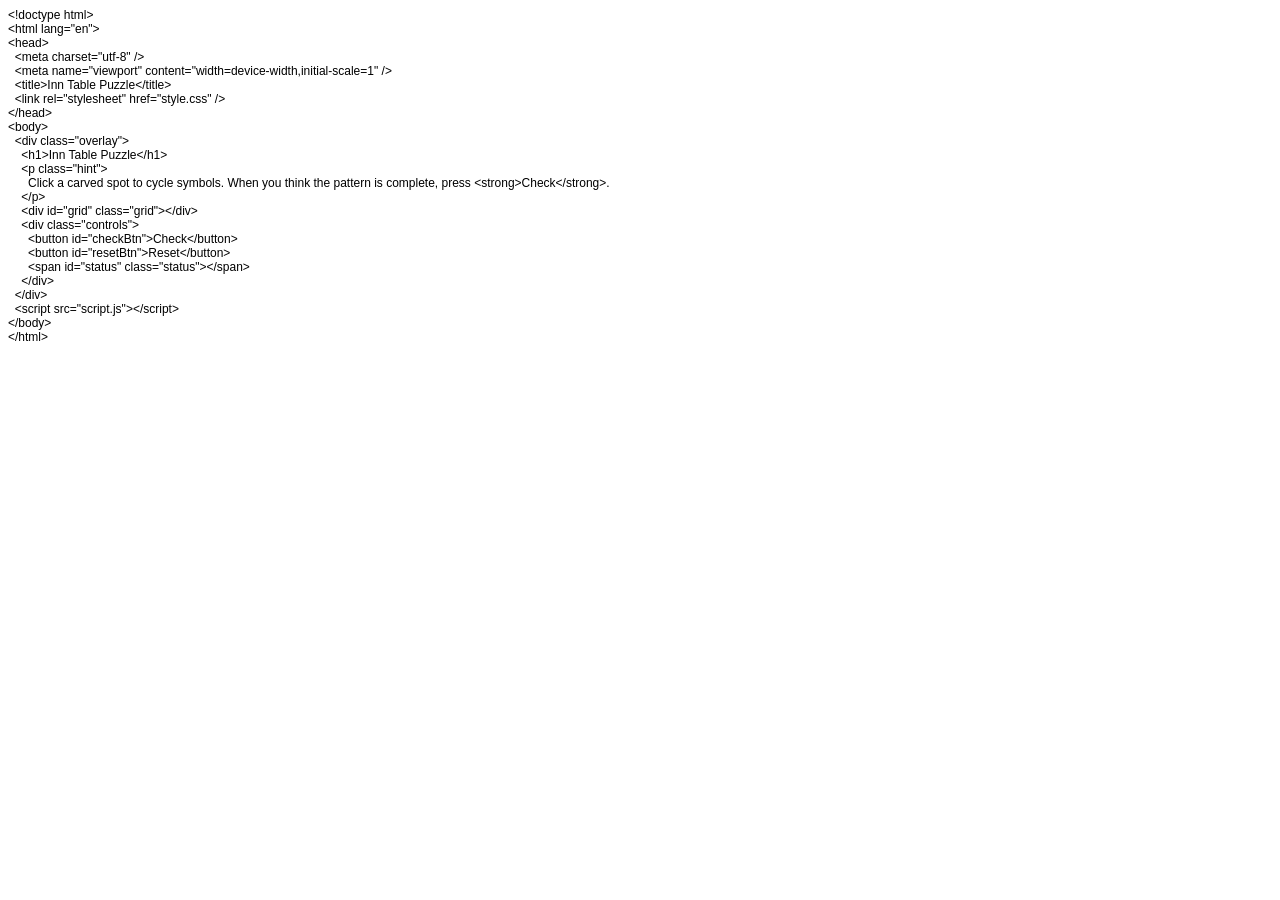
==== index.html @ dce4896d "Update doctype declaration in index.html" ====
<!doctype html>
<html>
<head>
  <meta http-equiv="Content-Type" content="text/html; charset=utf-8">
  <meta http-equiv="Content-Style-Type" content="text/css">
  <title></title>
  <meta name="Generator" content="Cocoa HTML Writer">
  <meta name="CocoaVersion" content="2685.6">
  <style type="text/css">
    p.p1 {margin: 0.0px 0.0px 0.0px 0.0px; font: 12.0px Helvetica}
  </style>
</head>
<body>
<p class="p1">&lt;!doctype html&gt;</p>
<p class="p1">&lt;html lang="en"&gt;</p>
<p class="p1">&lt;head&gt;</p>
<p class="p1"><span class="Apple-converted-space">  </span>&lt;meta charset="utf-8" /&gt;</p>
<p class="p1"><span class="Apple-converted-space">  </span>&lt;meta name="viewport" content="width=device-width,initial-scale=1" /&gt;</p>
<p class="p1"><span class="Apple-converted-space">  </span>&lt;title&gt;Inn Table Puzzle&lt;/title&gt;</p>
<p class="p1"><span class="Apple-converted-space">  </span>&lt;link rel="stylesheet" href="style.css" /&gt;</p>
<p class="p1">&lt;/head&gt;</p>
<p class="p1">&lt;body&gt;</p>
<p class="p1"><span class="Apple-converted-space">  </span>&lt;div class="overlay"&gt;</p>
<p class="p1"><span class="Apple-converted-space">    </span>&lt;h1&gt;Inn Table Puzzle&lt;/h1&gt;</p>
<p class="p1"><span class="Apple-converted-space">    </span>&lt;p class="hint"&gt;</p>
<p class="p1"><span class="Apple-converted-space">      </span>Click a carved spot to cycle symbols. When you think the pattern is complete, press &lt;strong&gt;Check&lt;/strong&gt;.</p>
<p class="p1"><span class="Apple-converted-space">    </span>&lt;/p&gt;</p>
<p class="p1"><span class="Apple-converted-space">    </span>&lt;div id="grid" class="grid"&gt;&lt;/div&gt;</p>
<p class="p1"><span class="Apple-converted-space">    </span>&lt;div class="controls"&gt;</p>
<p class="p1"><span class="Apple-converted-space">      </span>&lt;button id="checkBtn"&gt;Check&lt;/button&gt;</p>
<p class="p1"><span class="Apple-converted-space">      </span>&lt;button id="resetBtn"&gt;Reset&lt;/button&gt;</p>
<p class="p1"><span class="Apple-converted-space">      </span>&lt;span id="status" class="status"&gt;&lt;/span&gt;</p>
<p class="p1"><span class="Apple-converted-space">    </span>&lt;/div&gt;</p>
<p class="p1"><span class="Apple-converted-space">  </span>&lt;/div&gt;</p>
<p class="p1"><span class="Apple-converted-space">  </span>&lt;script src="script.js"&gt;&lt;/script&gt;</p>
<p class="p1">&lt;/body&gt;</p>
<p class="p1">&lt;/html&gt;</p>
</body>
</html>
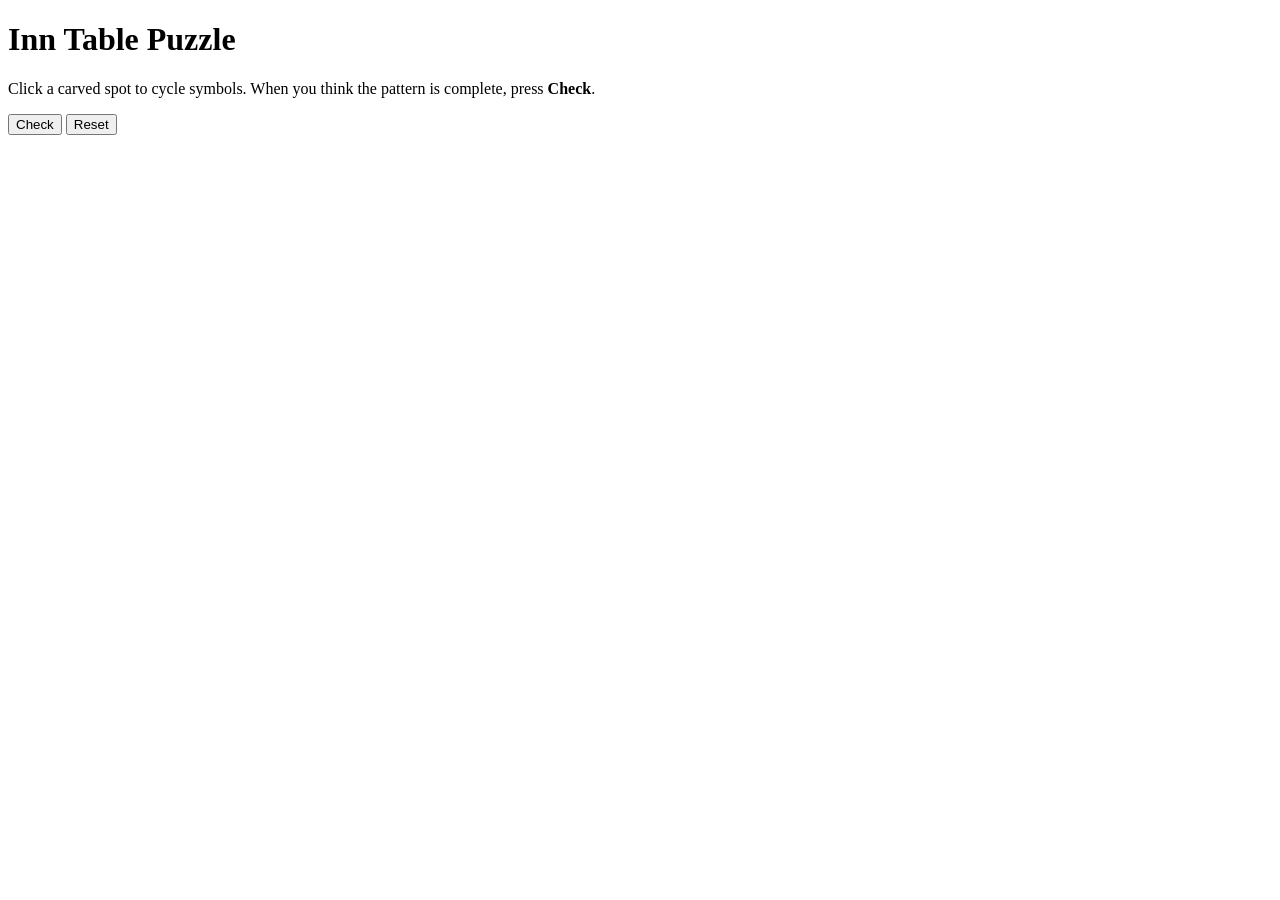
==== commit c6ad9a9d: "Refactor index.html structure and content" ====
--- a/index.html
+++ b/index.html
@@ -1,39 +1,24 @@
 <!doctype html>
-<html>
+<html lang="en">
 <head>
-  <meta http-equiv="Content-Type" content="text/html; charset=utf-8">
-  <meta http-equiv="Content-Style-Type" content="text/css">
-  <title></title>
-  <meta name="Generator" content="Cocoa HTML Writer">
-  <meta name="CocoaVersion" content="2685.6">
-  <style type="text/css">
-    p.p1 {margin: 0.0px 0.0px 0.0px 0.0px; font: 12.0px Helvetica}
-  </style>
+  <meta charset="utf-8" />
+  <meta name="viewport" content="width=device-width,initial-scale=1" />
+  <title>Inn Table Puzzle</title>
+  <link rel="stylesheet" href="style.css" />
 </head>
 <body>
-<p class="p1">&lt;!doctype html&gt;</p>
-<p class="p1">&lt;html lang="en"&gt;</p>
-<p class="p1">&lt;head&gt;</p>
-<p class="p1"><span class="Apple-converted-space">  </span>&lt;meta charset="utf-8" /&gt;</p>
-<p class="p1"><span class="Apple-converted-space">  </span>&lt;meta name="viewport" content="width=device-width,initial-scale=1" /&gt;</p>
-<p class="p1"><span class="Apple-converted-space">  </span>&lt;title&gt;Inn Table Puzzle&lt;/title&gt;</p>
-<p class="p1"><span class="Apple-converted-space">  </span>&lt;link rel="stylesheet" href="style.css" /&gt;</p>
-<p class="p1">&lt;/head&gt;</p>
-<p class="p1">&lt;body&gt;</p>
-<p class="p1"><span class="Apple-converted-space">  </span>&lt;div class="overlay"&gt;</p>
-<p class="p1"><span class="Apple-converted-space">    </span>&lt;h1&gt;Inn Table Puzzle&lt;/h1&gt;</p>
-<p class="p1"><span class="Apple-converted-space">    </span>&lt;p class="hint"&gt;</p>
-<p class="p1"><span class="Apple-converted-space">      </span>Click a carved spot to cycle symbols. When you think the pattern is complete, press &lt;strong&gt;Check&lt;/strong&gt;.</p>
-<p class="p1"><span class="Apple-converted-space">    </span>&lt;/p&gt;</p>
-<p class="p1"><span class="Apple-converted-space">    </span>&lt;div id="grid" class="grid"&gt;&lt;/div&gt;</p>
-<p class="p1"><span class="Apple-converted-space">    </span>&lt;div class="controls"&gt;</p>
-<p class="p1"><span class="Apple-converted-space">      </span>&lt;button id="checkBtn"&gt;Check&lt;/button&gt;</p>
-<p class="p1"><span class="Apple-converted-space">      </span>&lt;button id="resetBtn"&gt;Reset&lt;/button&gt;</p>
-<p class="p1"><span class="Apple-converted-space">      </span>&lt;span id="status" class="status"&gt;&lt;/span&gt;</p>
-<p class="p1"><span class="Apple-converted-space">    </span>&lt;/div&gt;</p>
-<p class="p1"><span class="Apple-converted-space">  </span>&lt;/div&gt;</p>
-<p class="p1"><span class="Apple-converted-space">  </span>&lt;script src="script.js"&gt;&lt;/script&gt;</p>
-<p class="p1">&lt;/body&gt;</p>
-<p class="p1">&lt;/html&gt;</p>
+  <div class="overlay">
+    <h1>Inn Table Puzzle</h1>
+    <p class="hint">
+      Click a carved spot to cycle symbols. When you think the pattern is complete, press <strong>Check</strong>.
+    </p>
+    <div id="grid" class="grid"></div>
+    <div class="controls">
+      <button id="checkBtn">Check</button>
+      <button id="resetBtn">Reset</button>
+      <span id="status" class="status"></span>
+    </div>
+  </div>
+  <script src="script.js"></script>
 </body>
 </html>
--- a/style.css
+++ b/style.css
@@ -0,0 +1,142 @@
+{\rtf1\ansi\ansicpg1252\cocoartf2870
+\cocoatextscaling0\cocoaplatform0{\fonttbl\f0\fswiss\fcharset0 Helvetica;}
+{\colortbl;\red255\green255\blue255;}
+{\*\expandedcolortbl;;}
+\paperw11900\paperh16840\margl1440\margr1440\vieww11520\viewh8400\viewkind0
+\pard\tx720\tx1440\tx2160\tx2880\tx3600\tx4320\tx5040\tx5760\tx6480\tx7200\tx7920\tx8640\pardirnatural\partightenfactor0
+
+\f0\fs24 \cf0 :root\{\
+  --cell-size: 90px; /* medium icons */\
+\}\
+\
+*\{\
+  box-sizing:border-box;\
+\}\
+\
+body\{\
+  margin:0;\
+  padding:0;\
+  font-family: system-ui, -apple-system, BlinkMacSystemFont, "Segoe UI", sans-serif;\
+  color:#f5f0e6;\
+  background:#000;\
+  background-image:url("assets/table-bg.jpg"); /* save your wood image as this */\
+  background-size:cover;\
+  background-position:center;\
+\}\
+\
+.overlay\{\
+  min-height:100vh;\
+  display:flex;\
+  flex-direction:column;\
+  align-items:center;\
+  justify-content:flex-start;\
+  padding:24px;\
+  background:linear-gradient(\
+    to bottom,\
+    rgba(0,0,0,0.55),\
+    rgba(0,0,0,0.75)\
+  );\
+\}\
+\
+h1\{\
+  margin:0 0 8px;\
+  font-size:1.6rem;\
+  letter-spacing:0.08em;\
+  text-transform:uppercase;\
+\}\
+\
+.hint\{\
+  margin:0 0 18px;\
+  max-width:520px;\
+  text-align:center;\
+  font-size:0.9rem;\
+  color:#e0d4c4;\
+\}\
+\
+.grid\{\
+  display:grid;\
+  grid-template-columns:repeat(4, var(--cell-size));\
+  grid-template-rows:repeat(4, var(--cell-size));\
+  gap:18px; /* spacing only; no visible grid */\
+  margin-bottom:14px;\
+\}\
+\
+/* invisible cells, just click areas */\
+.cell\{\
+  width:var(--cell-size);\
+  height:var(--cell-size);\
+  position:relative;\
+  cursor:pointer;\
+  display:flex;\
+  align-items:center;\
+  justify-content:center;\
+\}\
+\
+/* engraved icon container */\
+.icon-wrap\{\
+  width:70%;\
+  height:70%;\
+  display:flex;\
+  align-items:center;\
+  justify-content:center;\
+  filter:\
+    saturate(0.9)\
+    brightness(0.9);\
+  mix-blend-mode:multiply;\
+  box-shadow:\
+    inset 0 0 6px rgba(0,0,0,0.6),\
+    0 0 4px rgba(0,0,0,0.7);\
+  border-radius:6px;\
+\}\
+\
+/* SVG image */\
+.cell img\{\
+  max-width:100%;\
+  max-height:100%;\
+  display:block;\
+\}\
+\
+/* prefilled cells cannot be changed */\
+.cell.prefilled\{\
+  cursor:default;\
+\}\
+\
+/* feedback glow */\
+.cell.correct .icon-wrap\{\
+  box-shadow:\
+    inset 0 0 6px rgba(0,0,0,0.6),\
+    0 0 10px rgba(46,204,113,0.7);\
+\}\
+\
+.cell.wrong .icon-wrap\{\
+  box-shadow:\
+    inset 0 0 6px rgba(0,0,0,0.6),\
+    0 0 10px rgba(231,76,60,0.7);\
+\}\
+\
+.controls\{\
+  display:flex;\
+  align-items:center;\
+  gap:10px;\
+\}\
+\
+button\{\
+  padding:8px 14px;\
+  border:none;\
+  border-radius:4px;\
+  background:#443a27;\
+  color:#f5f0e6;\
+  font-size:0.9rem;\
+  cursor:pointer;\
+  box-shadow:0 2px 4px rgba(0,0,0,0.5);\
+\}\
+\
+button:hover\{\
+  background:#5a4b31;\
+\}\
+\
+.status\{\
+  min-width:160px;\
+  font-size:0.9rem;\
+  color:#f5f0e6;\
+\}}
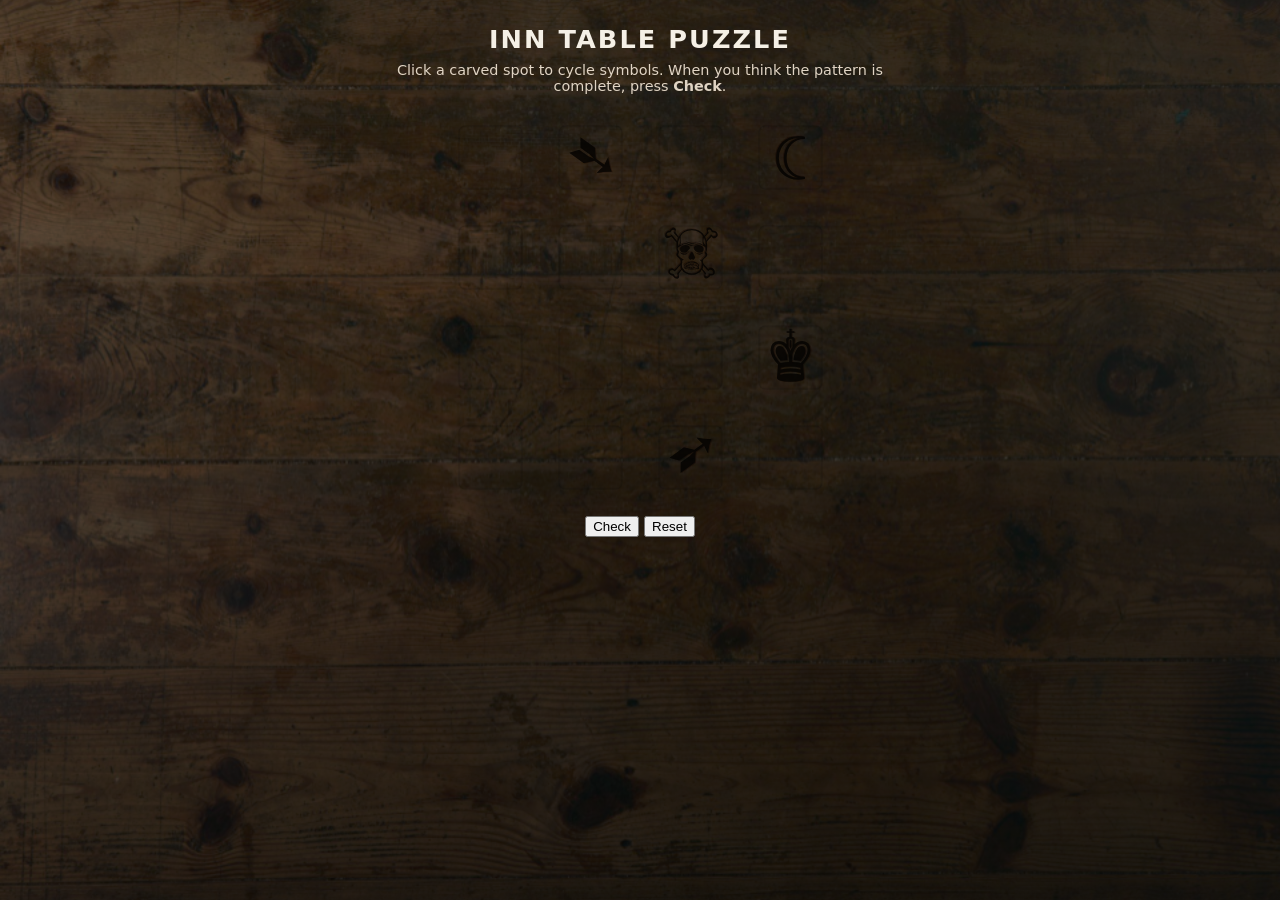
==== commit 07f67801: "Add rebuild trigger comment to index.html" ====
--- a/index.html
+++ b/index.html
@@ -1,3 +1,4 @@
+<!-- rebuild trigger -->
 <!doctype html>
 <html lang="en">
 <head>
--- a/style.css
+++ b/style.css
@@ -1,142 +1,92 @@
-{\rtf1\ansi\ansicpg1252\cocoartf2870
-\cocoatextscaling0\cocoaplatform0{\fonttbl\f0\fswiss\fcharset0 Helvetica;}
-{\colortbl;\red255\green255\blue255;}
-{\*\expandedcolortbl;;}
-\paperw11900\paperh16840\margl1440\margr1440\vieww11520\viewh8400\viewkind0
-\pard\tx720\tx1440\tx2160\tx2880\tx3600\tx4320\tx5040\tx5760\tx6480\tx7200\tx7920\tx8640\pardirnatural\partightenfactor0
+@import url('https://fonts.googleapis.com/css2?family=UnifrakturMaguntia&display=swap');
+:root{
+  --cell-size: 90px;
+}
 
-\f0\fs24 \cf0 :root\{\
-  --cell-size: 90px; /* medium icons */\
-\}\
-\
-*\{\
-  box-sizing:border-box;\
-\}\
-\
-body\{\
-  margin:0;\
-  padding:0;\
-  font-family: system-ui, -apple-system, BlinkMacSystemFont, "Segoe UI", sans-serif;\
-  color:#f5f0e6;\
-  background:#000;\
-  background-image:url("assets/table-bg.jpg"); /* save your wood image as this */\
-  background-size:cover;\
-  background-position:center;\
-\}\
-\
-.overlay\{\
-  min-height:100vh;\
-  display:flex;\
-  flex-direction:column;\
-  align-items:center;\
-  justify-content:flex-start;\
-  padding:24px;\
-  background:linear-gradient(\
-    to bottom,\
-    rgba(0,0,0,0.55),\
-    rgba(0,0,0,0.75)\
-  );\
-\}\
-\
-h1\{\
-  margin:0 0 8px;\
-  font-size:1.6rem;\
-  letter-spacing:0.08em;\
-  text-transform:uppercase;\
-\}\
-\
-.hint\{\
-  margin:0 0 18px;\
-  max-width:520px;\
-  text-align:center;\
-  font-size:0.9rem;\
-  color:#e0d4c4;\
-\}\
-\
-.grid\{\
-  display:grid;\
-  grid-template-columns:repeat(4, var(--cell-size));\
-  grid-template-rows:repeat(4, var(--cell-size));\
-  gap:18px; /* spacing only; no visible grid */\
-  margin-bottom:14px;\
-\}\
-\
-/* invisible cells, just click areas */\
-.cell\{\
-  width:var(--cell-size);\
-  height:var(--cell-size);\
-  position:relative;\
-  cursor:pointer;\
-  display:flex;\
-  align-items:center;\
-  justify-content:center;\
-\}\
-\
-/* engraved icon container */\
-.icon-wrap\{\
-  width:70%;\
-  height:70%;\
-  display:flex;\
-  align-items:center;\
-  justify-content:center;\
-  filter:\
-    saturate(0.9)\
-    brightness(0.9);\
-  mix-blend-mode:multiply;\
-  box-shadow:\
-    inset 0 0 6px rgba(0,0,0,0.6),\
-    0 0 4px rgba(0,0,0,0.7);\
-  border-radius:6px;\
-\}\
-\
-/* SVG image */\
-.cell img\{\
-  max-width:100%;\
-  max-height:100%;\
-  display:block;\
-\}\
-\
-/* prefilled cells cannot be changed */\
-.cell.prefilled\{\
-  cursor:default;\
-\}\
-\
-/* feedback glow */\
-.cell.correct .icon-wrap\{\
-  box-shadow:\
-    inset 0 0 6px rgba(0,0,0,0.6),\
-    0 0 10px rgba(46,204,113,0.7);\
-\}\
-\
-.cell.wrong .icon-wrap\{\
-  box-shadow:\
-    inset 0 0 6px rgba(0,0,0,0.6),\
-    0 0 10px rgba(231,76,60,0.7);\
-\}\
-\
-.controls\{\
-  display:flex;\
-  align-items:center;\
-  gap:10px;\
-\}\
-\
-button\{\
-  padding:8px 14px;\
-  border:none;\
-  border-radius:4px;\
-  background:#443a27;\
-  color:#f5f0e6;\
-  font-size:0.9rem;\
-  cursor:pointer;\
-  box-shadow:0 2px 4px rgba(0,0,0,0.5);\
-\}\
-\
-button:hover\{\
-  background:#5a4b31;\
-\}\
-\
-.status\{\
-  min-width:160px;\
-  font-size:0.9rem;\
-  color:#f5f0e6;\
-\}}+*{
+  box-sizing:border-box;
+}
+
+body{
+  margin:0;
+  padding:0;
+  font-family: system-ui, -apple-system, BlinkMacSystemFont, "UnifrakturMaguntia", sans-serif;
+  color:#f5f0e6;
+  background:#000;
+  background-image:url("assets/table-bg.png");
+  background-size:cover;
+  background-position:center;
+}
+
+.overlay{
+  min-height:100vh;
+  display:flex;
+  flex-direction:column;
+  align-items:center;
+  justify-content:flex-start;
+  padding:24px;
+  background:linear-gradient(
+    to bottom,
+    rgba(0,0,0,0.55),
+    rgba(0,0,0,0.75)
+  );
+}
+
+h1{
+  margin:0 0 8px;
+  font-size:1.6rem;
+  letter-spacing:0.08em;
+  text-transform:uppercase;
+}
+
+.hint{
+  margin:0 0 18px;
+  max-width:520px;
+  text-align:center;
+  font-size:0.9rem;
+  color:#e0d4c4;
+}
+
+.grid{
+  display:grid;
+  grid-template-columns:repeat(4, var(--cell-size));
+  grid-template-rows:repeat(4, var(--cell-size));
+  gap:10px; /* smaller gap removes visible square outlines */
+  margin-bottom:14px;
+}
+
+.cell{
+  width:var(--cell-size);
+  height:var(--cell-size);
+  position:relative;
+  cursor:pointer;
+  display:flex;
+  align-items:center;
+  justify-content:center;
+  background:transparent; /* ensure no background box */
+  border:none;            /* ensure no border */
+  box-shadow:none;        /* ensure no cell-level shadow */
+}
+
+.icon-wrap{
+  width:70%;
+  height:70%;
+  display:flex;
+  align-items:center;
+  justify-content:center;
+
+  /* softened engraved effect without visible square edges */
+  filter:
+    saturate(0.9)
+    brightness(0.9);
+  mix-blend-mode:multiply;
+
+  box-shadow:
+    inset 0 0 3px rgba(0,0,0,0.35),
+    0 0 2px rgba(0,0,0,0.4);
+
+  border-radius:6px;
+}
+
+.cell img{
+  max
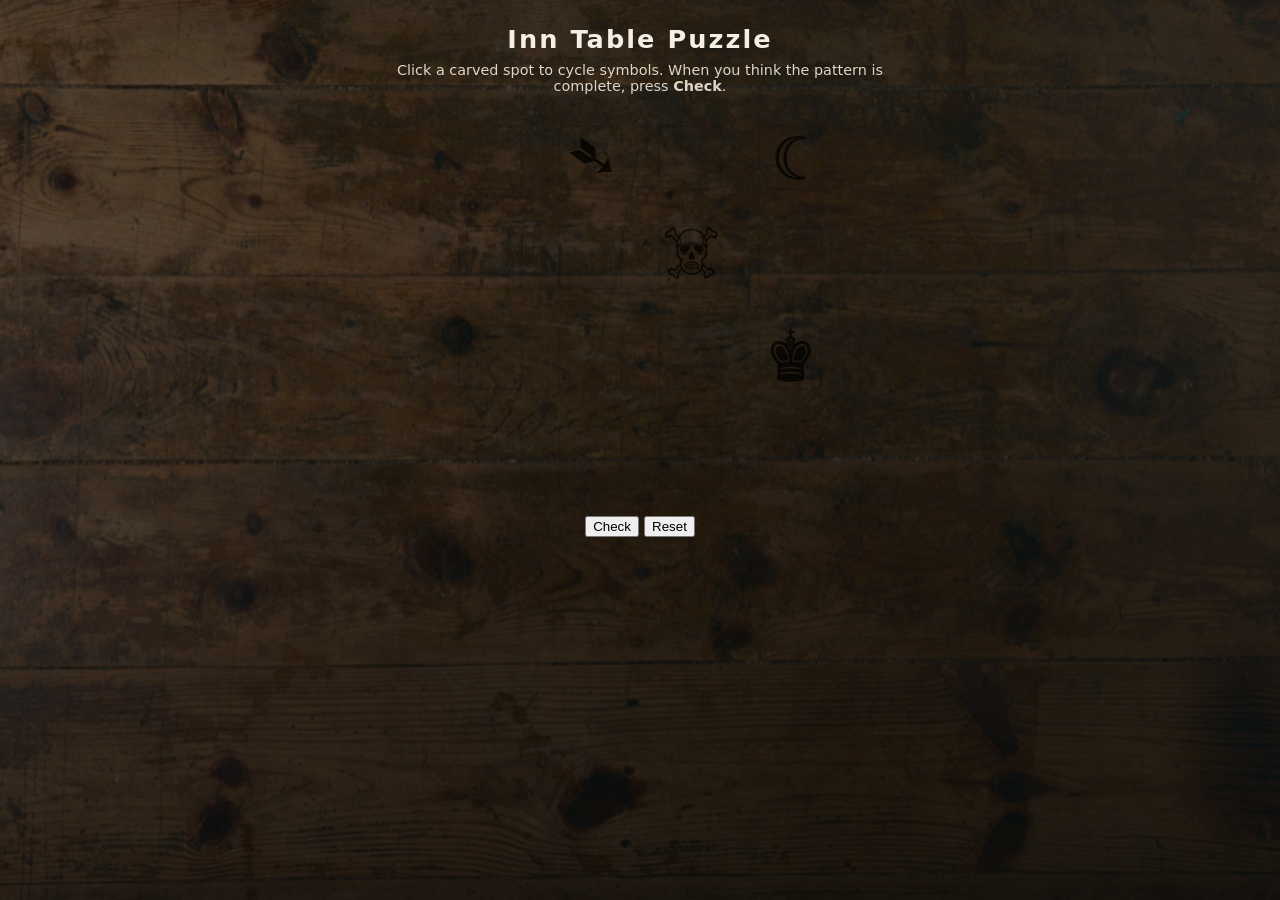
==== commit 1577f730: "Change script source from script.js to script2.js" ====
--- a/index.html
+++ b/index.html
@@ -1,4 +1,4 @@
-<!-- rebuild trigger -->
+<!-- new rebuild -->
 <!doctype html>
 <html lang="en">
 <head>
@@ -20,6 +20,6 @@
       <span id="status" class="status"></span>
     </div>
   </div>
-  <script src="script.js"></script>
+  <script src="script2.js"></script>
 </body>
 </html>
--- a/style.css
+++ b/style.css
@@ -10,7 +10,7 @@
 body{
   margin:0;
   padding:0;
-  font-family: system-ui, -apple-system, BlinkMacSystemFont, "UnifrakturMaguntia", sans-serif;
+  font-family:UnifrakturMaguntia, system-ui, -apple-system, BlinkMacSystemFont, "UnifrakturMaguntia", sans-serif;
   color:#f5f0e6;
   background:#000;
   background-image:url("assets/table-bg.png");
@@ -36,7 +36,6 @@
   margin:0 0 8px;
   font-size:1.6rem;
   letter-spacing:0.08em;
-  text-transform:uppercase;
 }
 
 .hint{
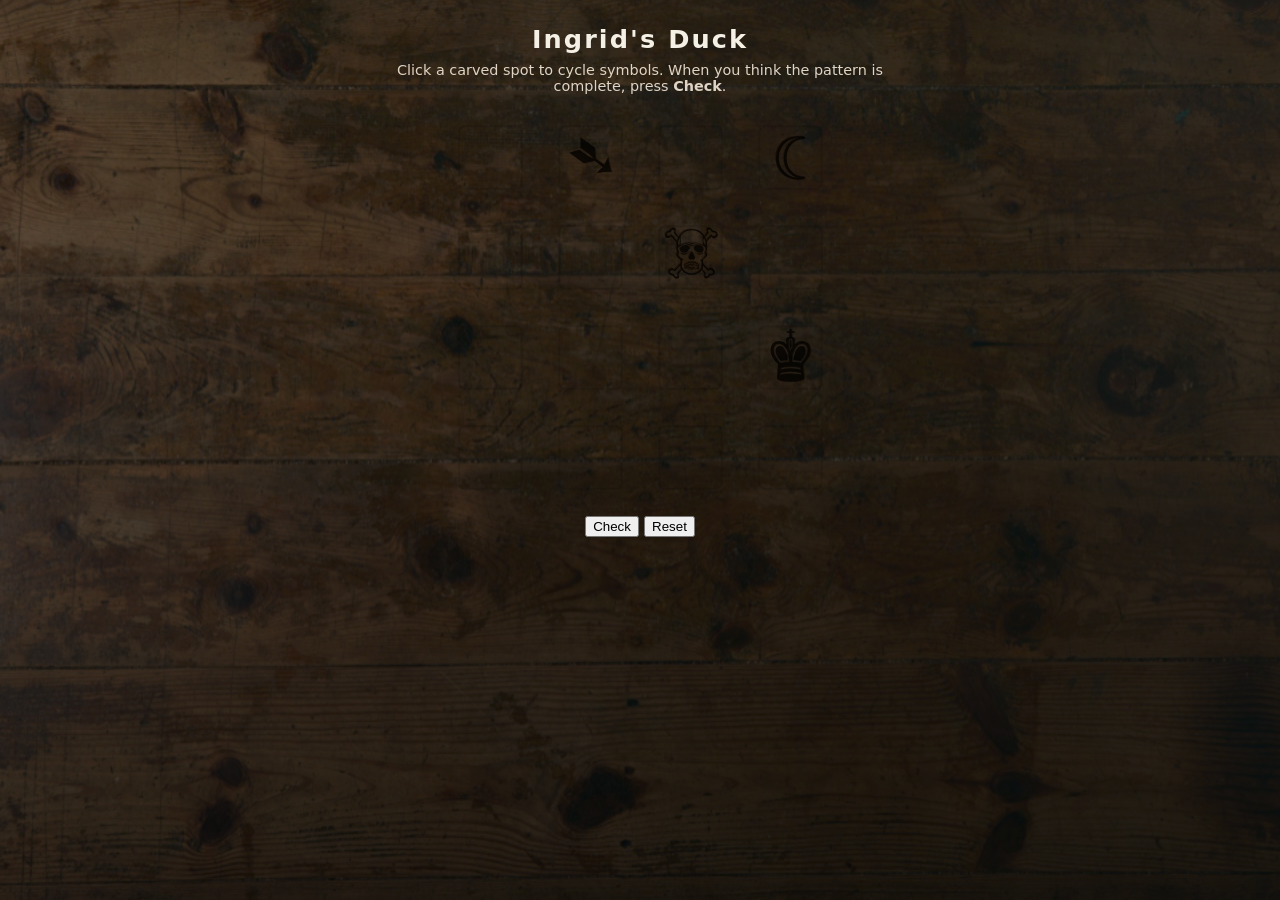
==== commit 141b5d9c: "Rename title and heading from 'Inn Table Puzzle' to 'Ingrid's Duck'" ====
--- a/index.html
+++ b/index.html
@@ -4,12 +4,12 @@
 <head>
   <meta charset="utf-8" />
   <meta name="viewport" content="width=device-width,initial-scale=1" />
-  <title>Inn Table Puzzle</title>
+  <title>Ingrid's Duck</title>
   <link rel="stylesheet" href="style.css" />
 </head>
 <body>
   <div class="overlay">
-    <h1>Inn Table Puzzle</h1>
+    <h1>Ingrid's Duck</h1>
     <p class="hint">
       Click a carved spot to cycle symbols. When you think the pattern is complete, press <strong>Check</strong>.
     </p>
